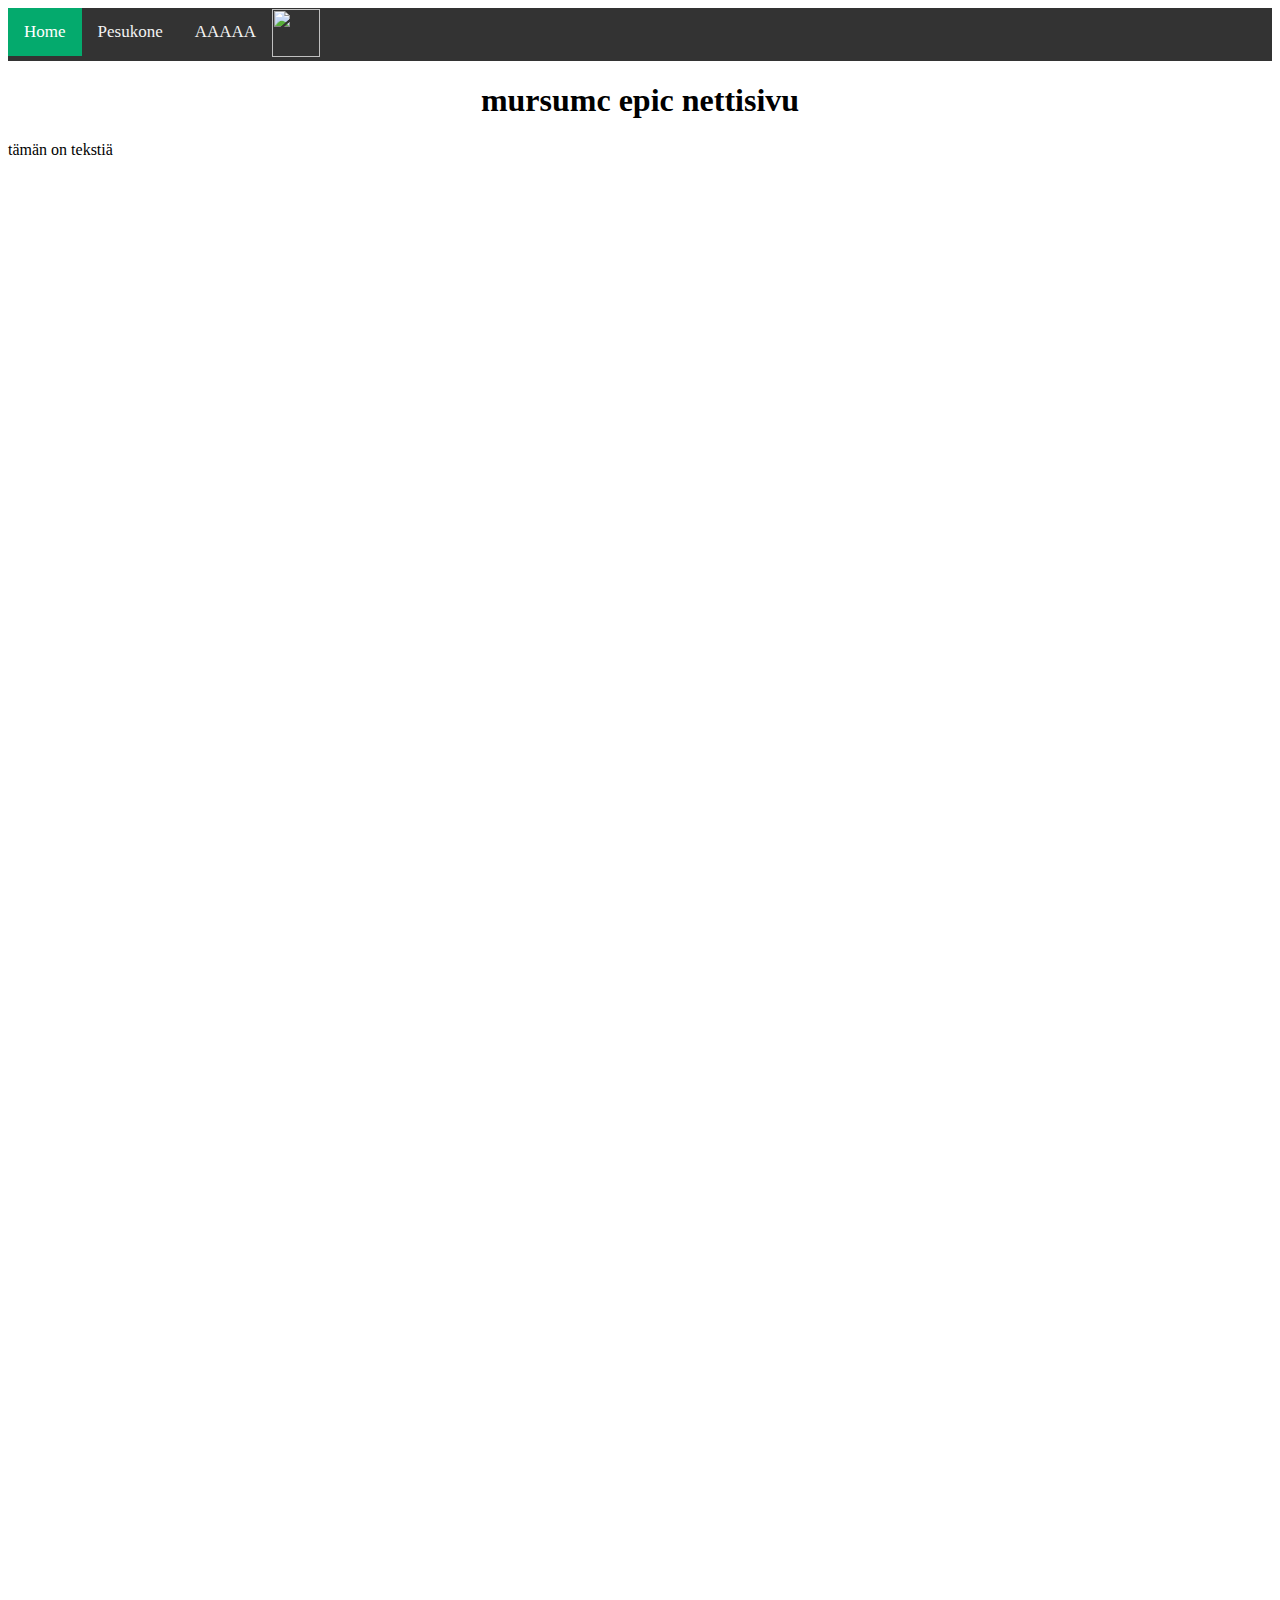
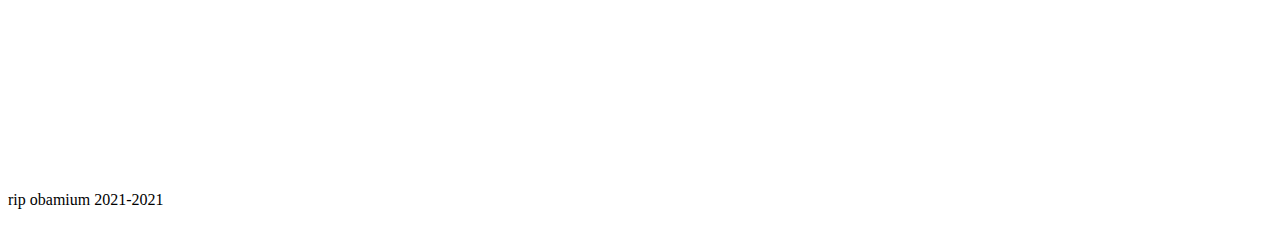
==== index.html @ 2d3c58c9 "Update index.html" ====
<!DOCTYPE HTML>
<html>

<style>
.artlogo  {
        padding-top: 1px;
        }
.rip {
text-aling: center;  
padding-top: 100em;        
        }
        
.mutsis {
position: relative;
top: 4px;
  }
        

/* Add a black background color to the top navigation */
.topnav {
  background-color: #333;
  overflow: hidden;
  position: sticky;
  /* Safari */
  position: -webkit-sticky;
  top: 0;
  
}

/* Style the links inside the navigation bar */
.topnav a {
  float: left;
  color: #f2f2f2;
  text-align: center;
  padding: 14px 16px;
  text-decoration: none;
  font-size: 17px;
}

/* Change the color of links on hover */
.topnav a:hover {
  background-color: #ddd;
  color: black;
}

/* Add a color to the active/current link */
.topnav a.active {
  background-color: #04AA6D;
  color: white;
}

</style>

<head>

  </head>

 <font face = "Verdana" size = "3">
        <body>
  <div class="topnav">
          <img src="https://cdn.discordapp.com/attachments/872874594887925874/914488846752808980/art_logo_3d_transparent.png" height="48" width="48" class="artlogo">
  <a class="active" href="#home">Home</a>
          <a href="pesukone.jpg">Pesukone</a>
  <a href="roskis.html">AAAAA</a>
</div>                                                             

        <h1 style="text-align:center";"font-family:arial">mursumc epic nettisivu</h1>
        <p style=text-aling:center>tämän on tekstiä</p>
        <div class="rip">
        <p style=text-aling:center>rip obamium 2021-2021</p>
        </div>
        <br>
           

        </body>
</font>
  </html>
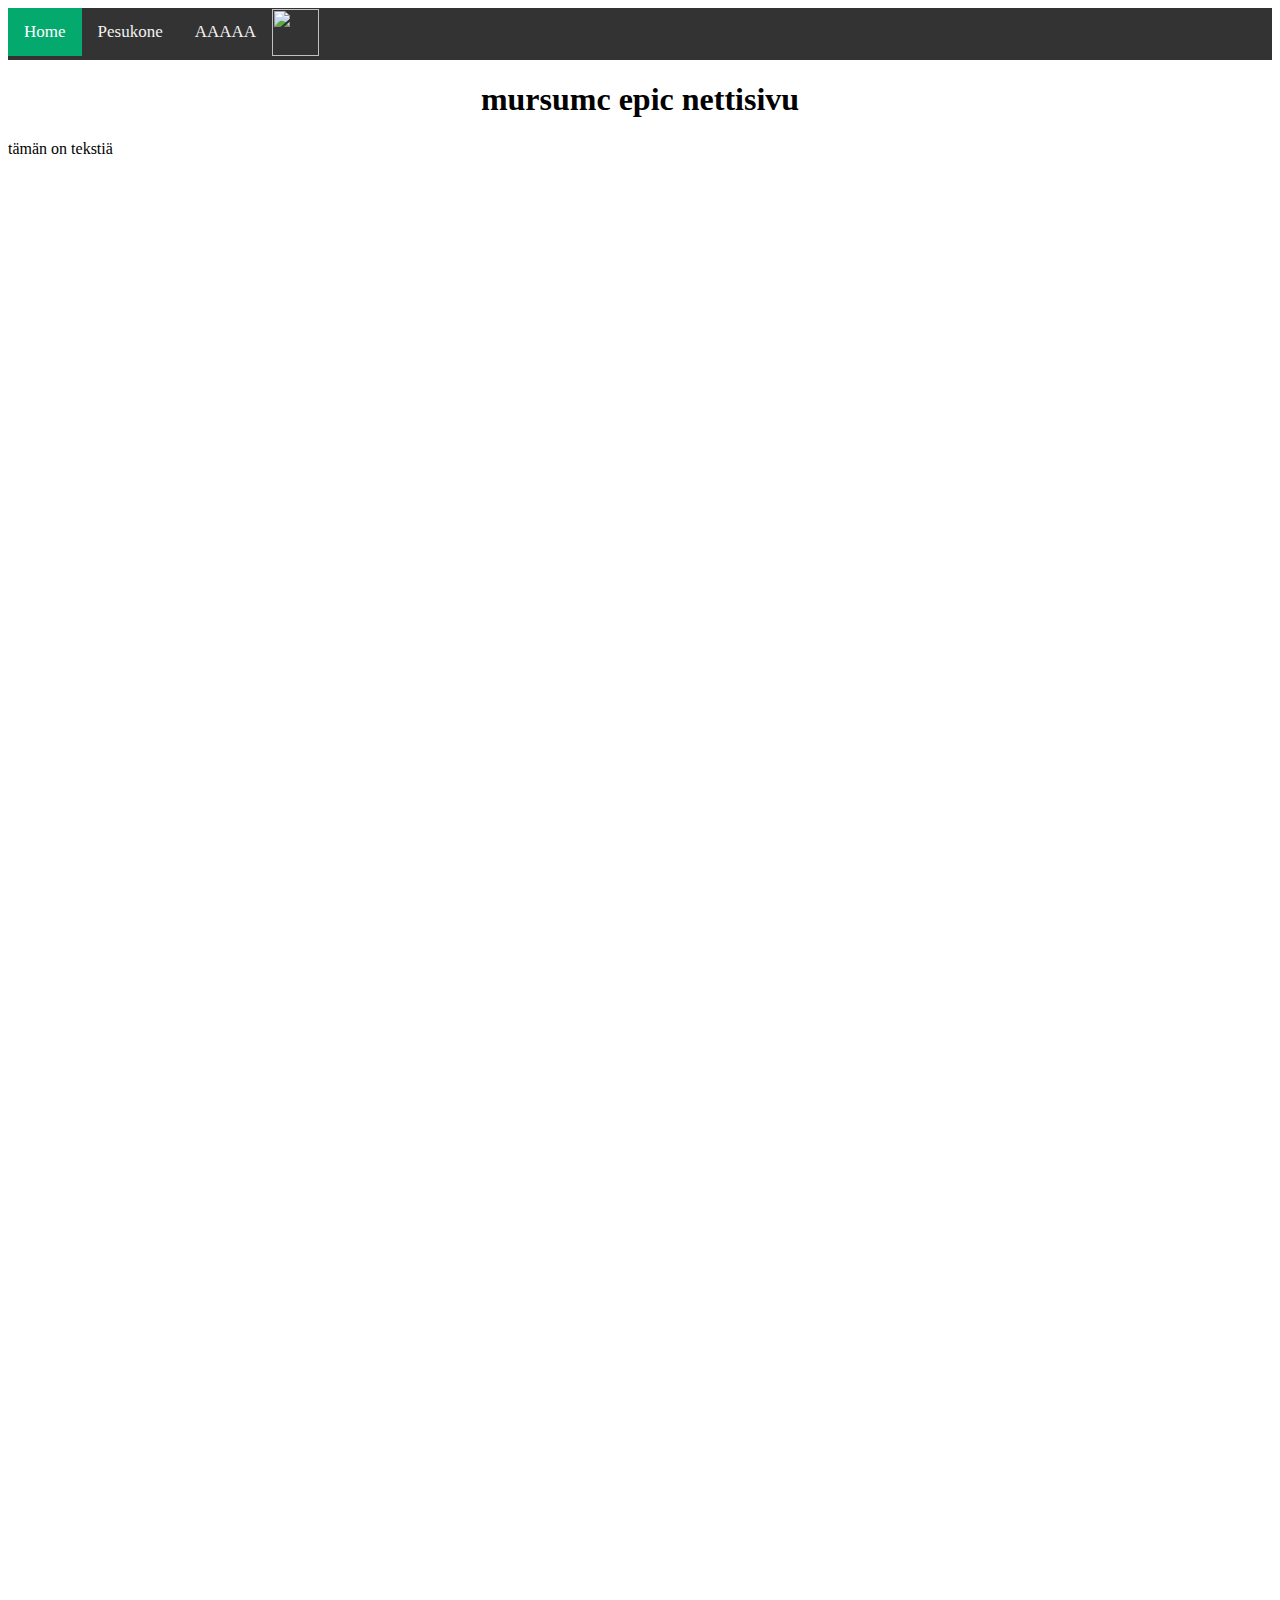
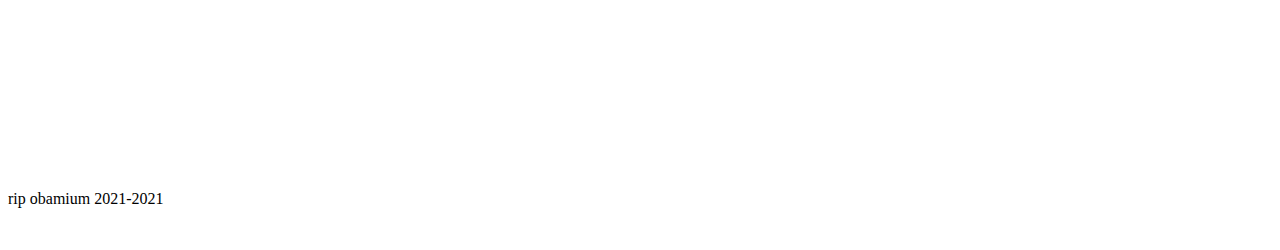
==== commit 300fa938: "Update index.html" ====
--- a/index.html
+++ b/index.html
@@ -4,6 +4,7 @@
 <style>
 .artlogo  {
         padding-top: 1px;
+        padding-right: 100px;
         }
 .rip {
 text-aling: center;  
@@ -58,7 +59,7 @@
  <font face = "Verdana" size = "3">
         <body>
   <div class="topnav">
-          <img src="https://cdn.discordapp.com/attachments/872874594887925874/914488846752808980/art_logo_3d_transparent.png" height="48" width="48" class="artlogo">
+          <img src="https://cdn.discordapp.com/attachments/872874594887925874/914488846752808980/art_logo_3d_transparent.png" height="47" width="47" class="artlogo">
   <a class="active" href="#home">Home</a>
           <a href="pesukone.jpg">Pesukone</a>
   <a href="roskis.html">AAAAA</a>
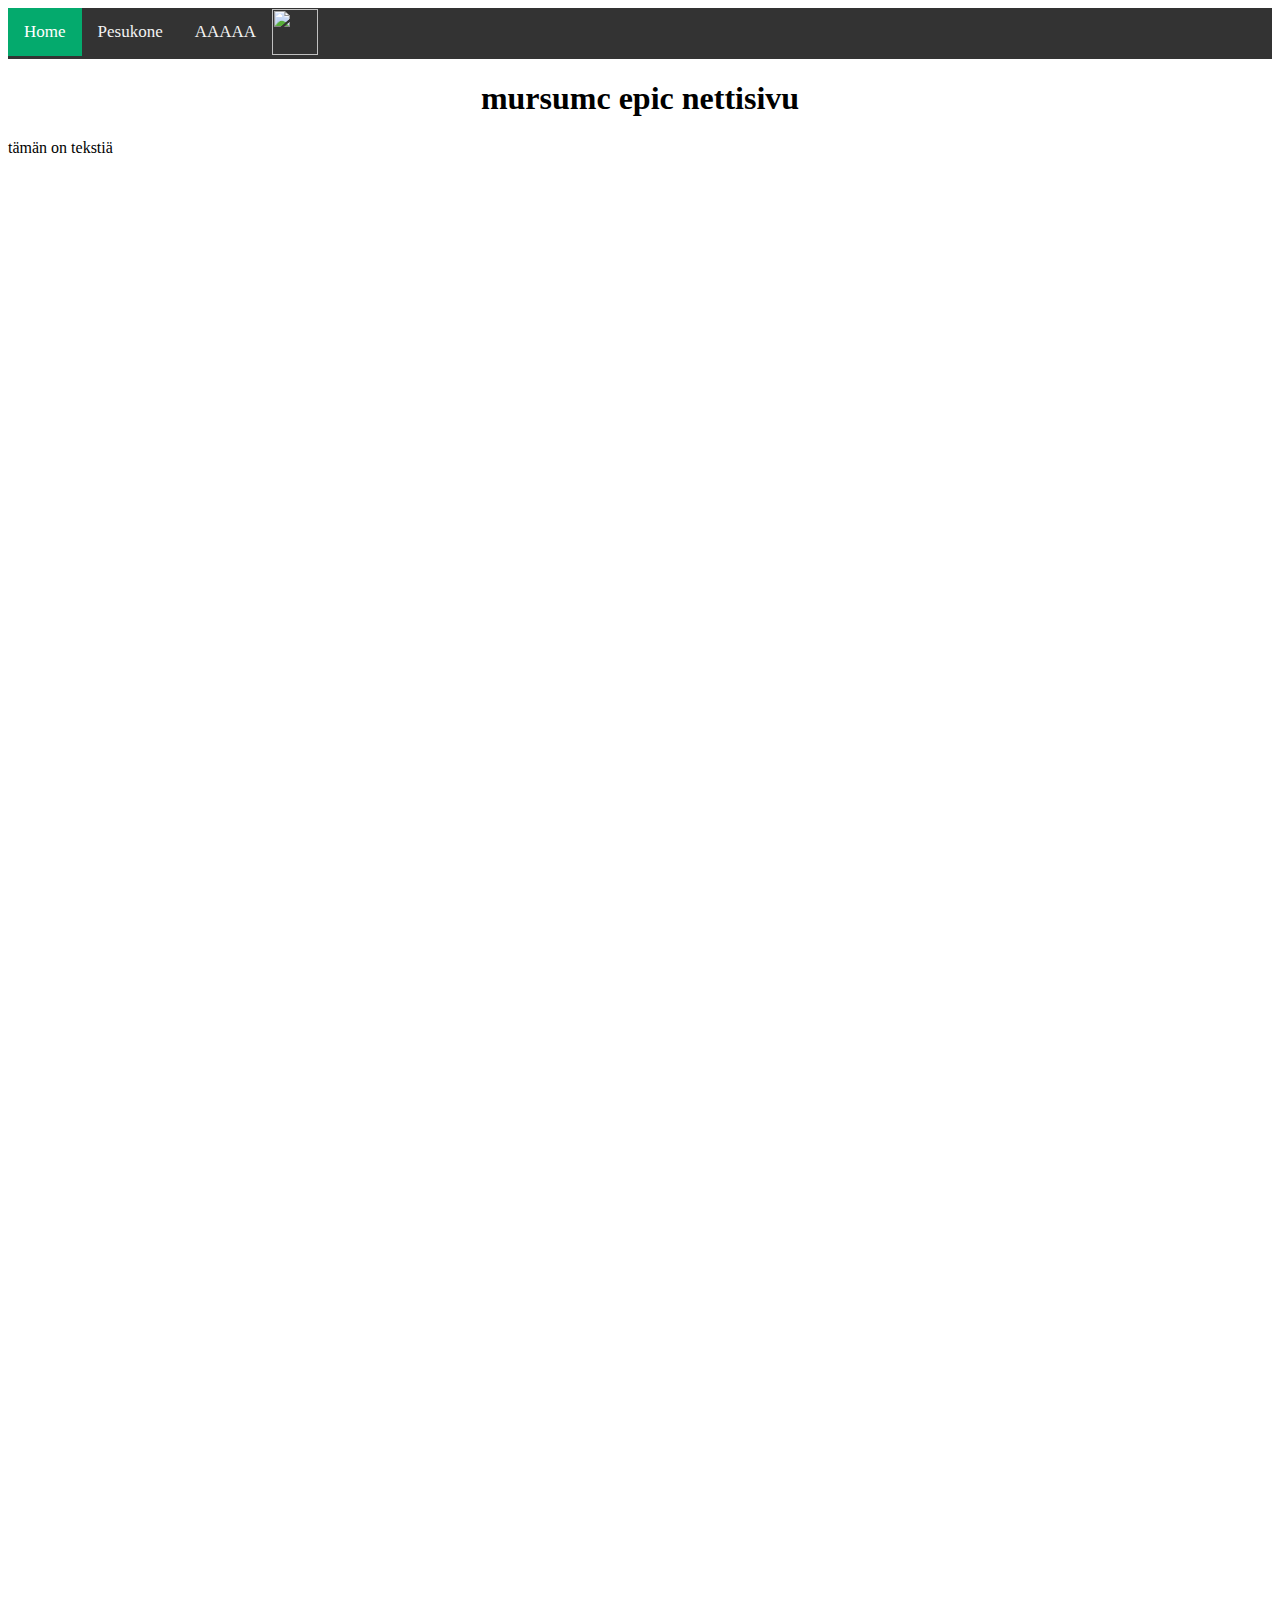
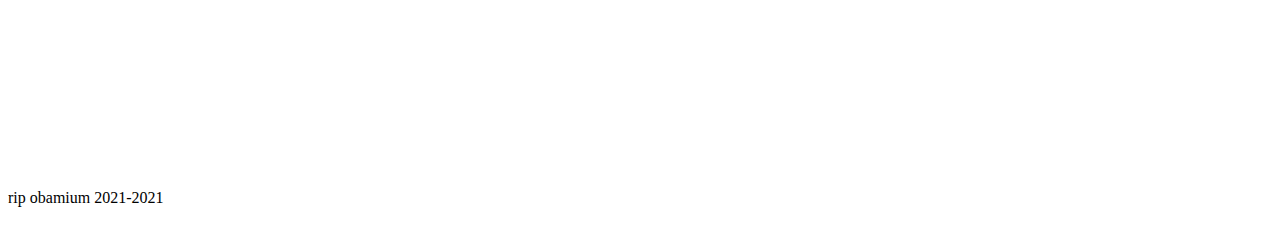
==== commit 381c255a: "Update index.html" ====
--- a/index.html
+++ b/index.html
@@ -59,7 +59,7 @@
  <font face = "Verdana" size = "3">
         <body>
   <div class="topnav">
-          <img src="https://cdn.discordapp.com/attachments/872874594887925874/914488846752808980/art_logo_3d_transparent.png" height="47" width="47" class="artlogo">
+          <img src="https://cdn.discordapp.com/attachments/872874594887925874/914488846752808980/art_logo_3d_transparent.png" height="46" width="46" class="artlogo">
   <a class="active" href="#home">Home</a>
           <a href="pesukone.jpg">Pesukone</a>
   <a href="roskis.html">AAAAA</a>
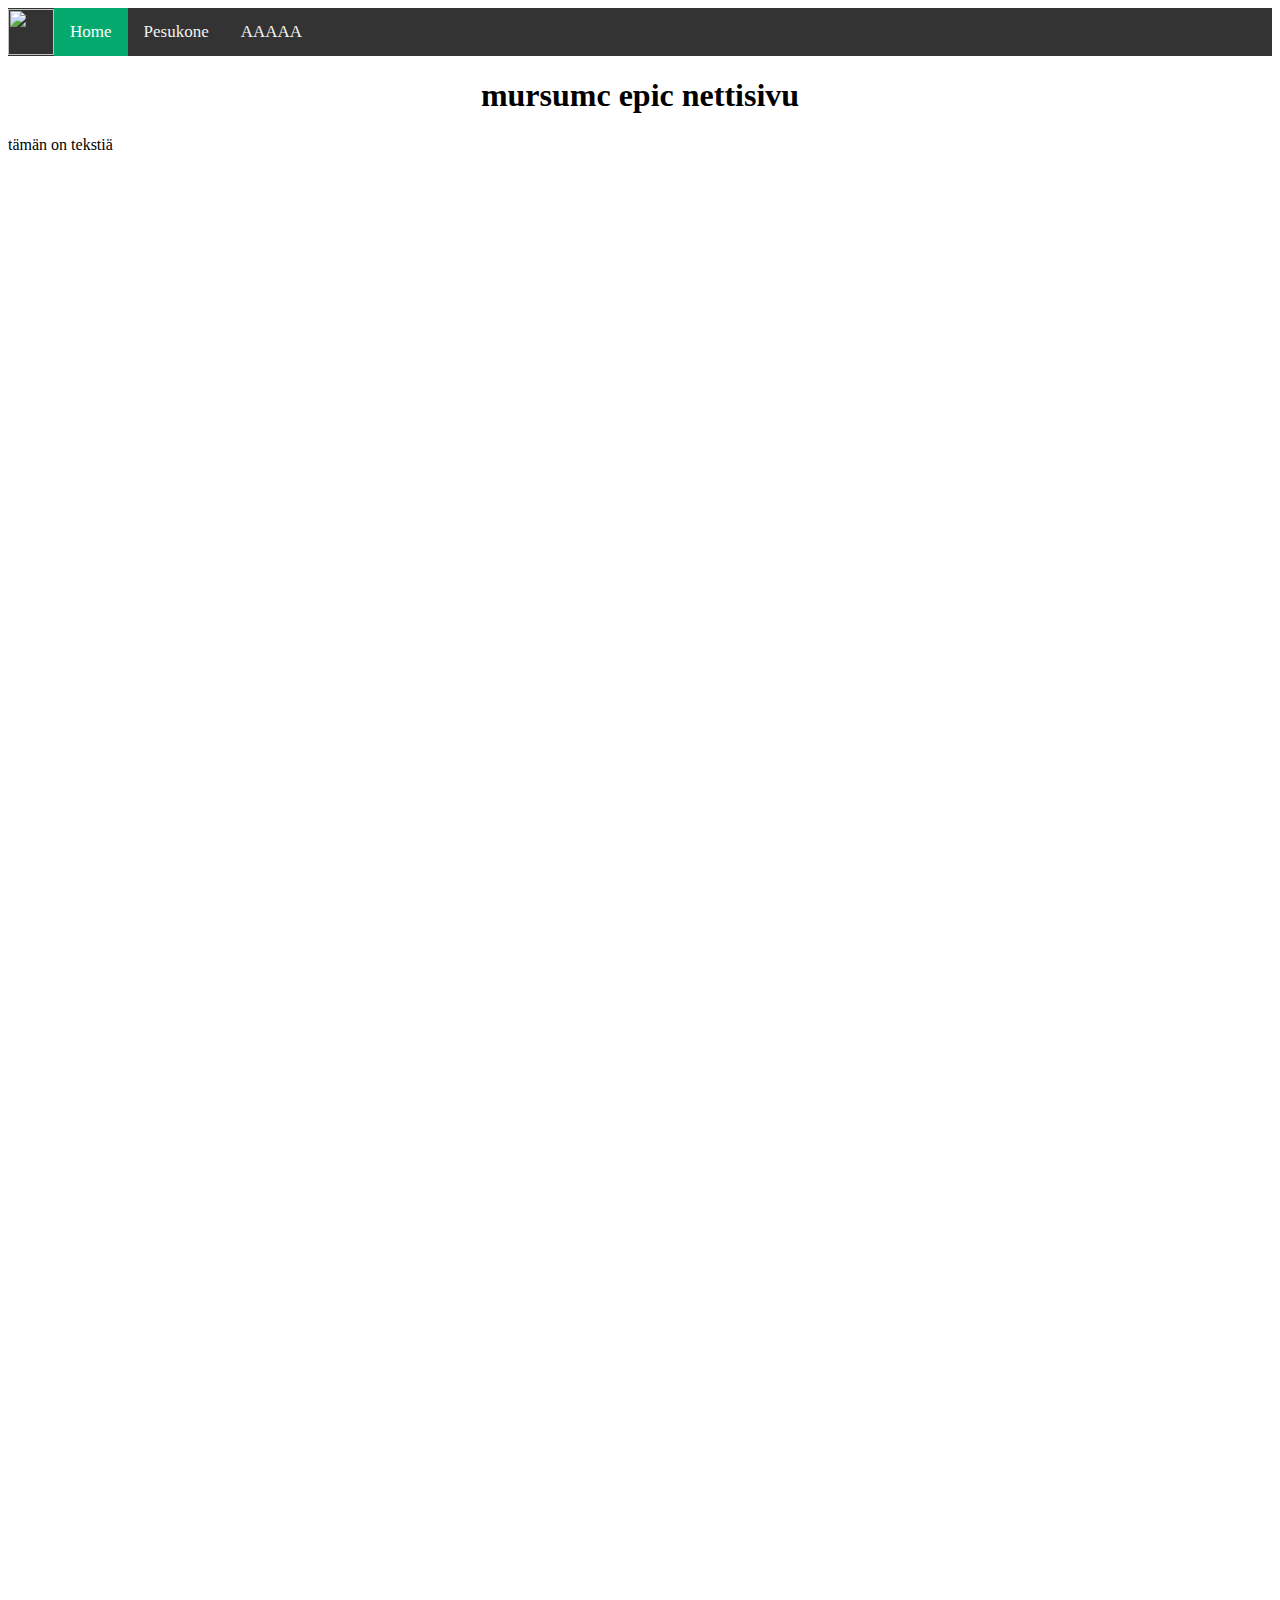
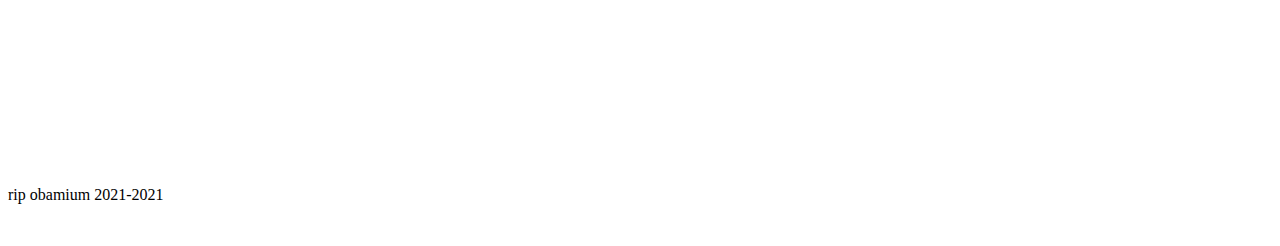
==== commit 2f176d3d: "Update index.html" ====
--- a/index.html
+++ b/index.html
@@ -4,7 +4,7 @@
 <style>
 .artlogo  {
         padding-top: 1px;
-        padding-right: 100px;
+        float: left;
         }
 .rip {
 text-aling: center;  
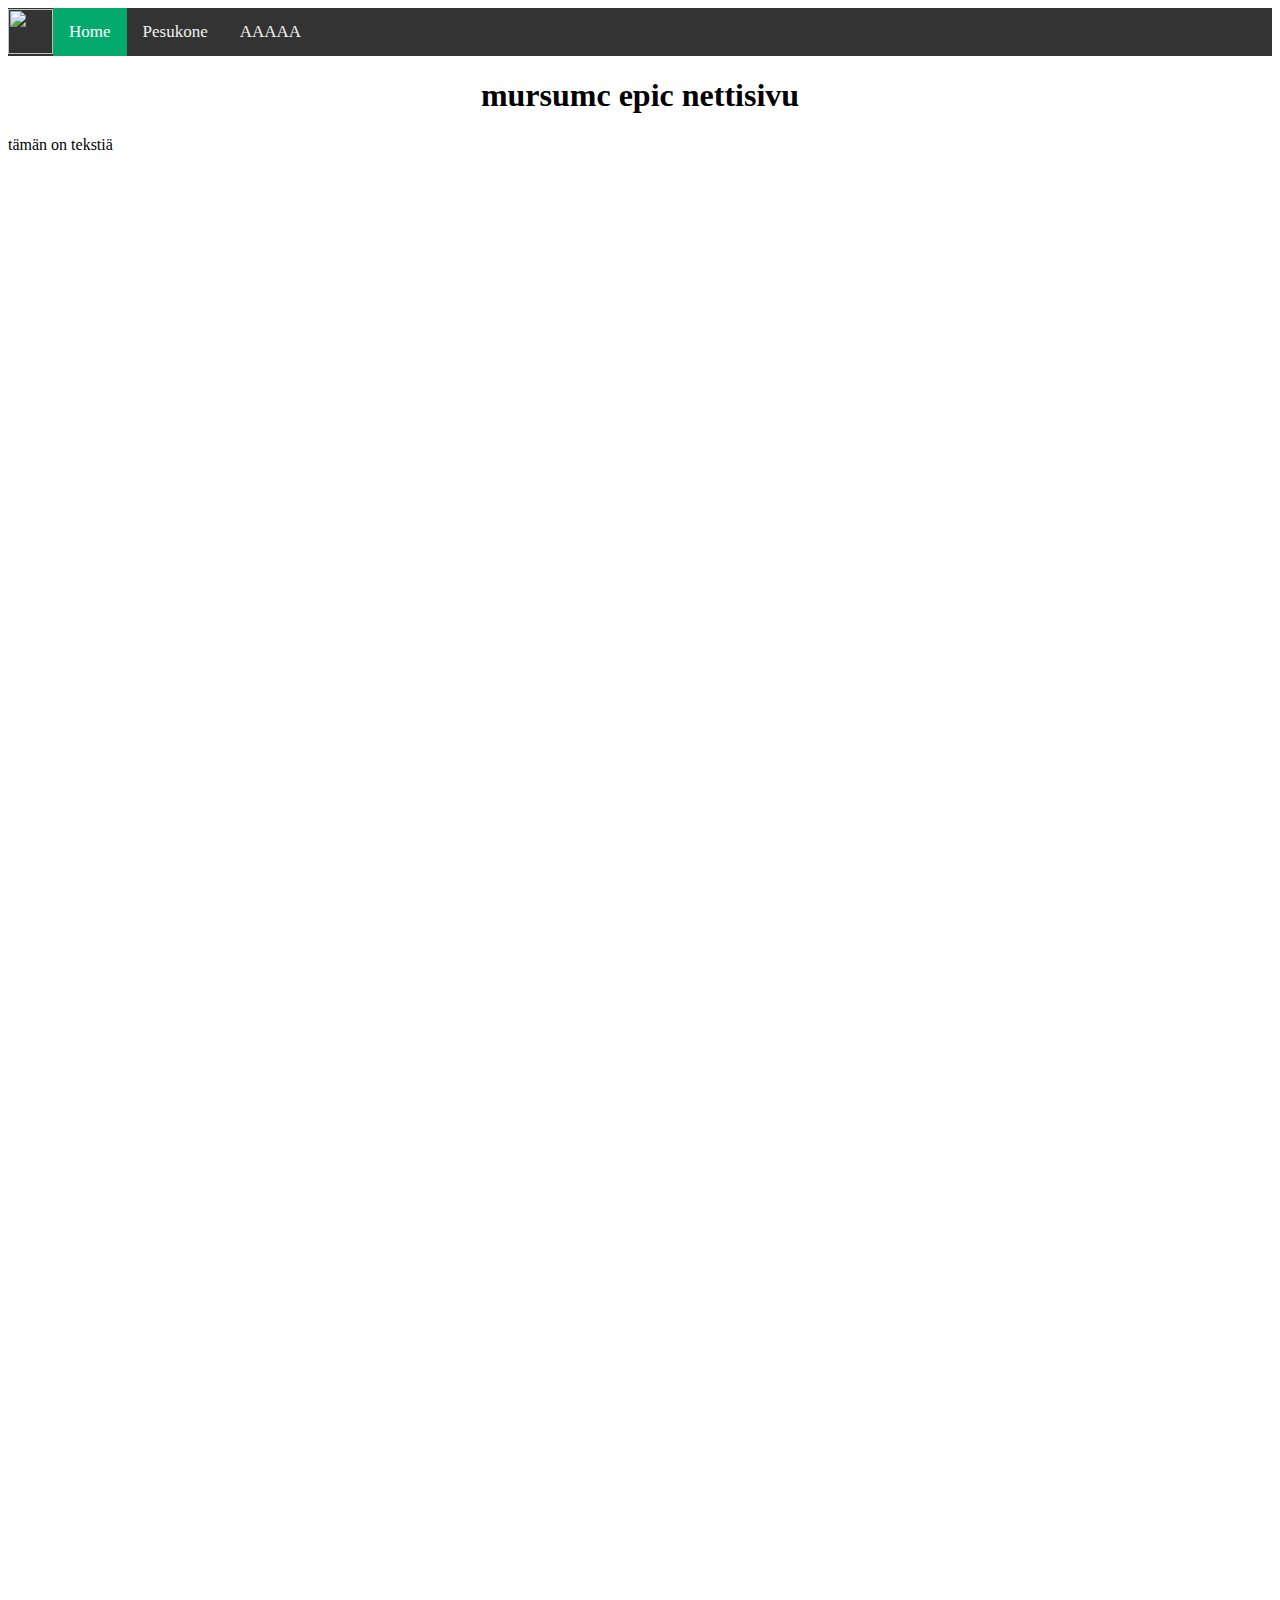
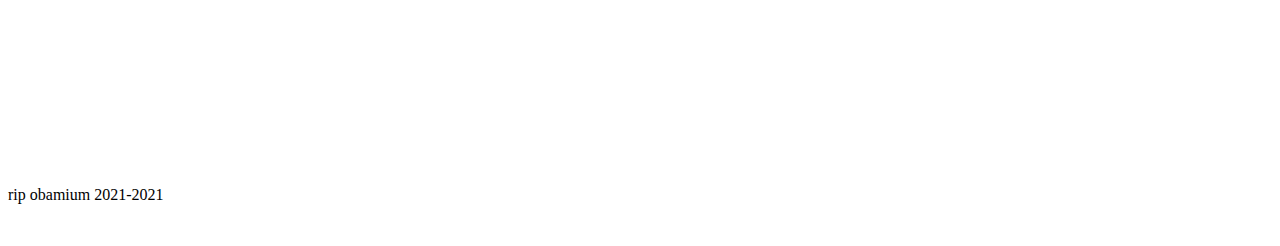
==== commit 02ee8a03: "Update index.html" ====
--- a/index.html
+++ b/index.html
@@ -59,7 +59,7 @@
  <font face = "Verdana" size = "3">
         <body>
   <div class="topnav">
-          <img src="https://cdn.discordapp.com/attachments/872874594887925874/914488846752808980/art_logo_3d_transparent.png" height="46" width="46" class="artlogo">
+          <img src="https://cdn.discordapp.com/attachments/872874594887925874/914488846752808980/art_logo_3d_transparent.png" height="45" width="45" class="artlogo">
   <a class="active" href="#home">Home</a>
           <a href="pesukone.jpg">Pesukone</a>
   <a href="roskis.html">AAAAA</a>
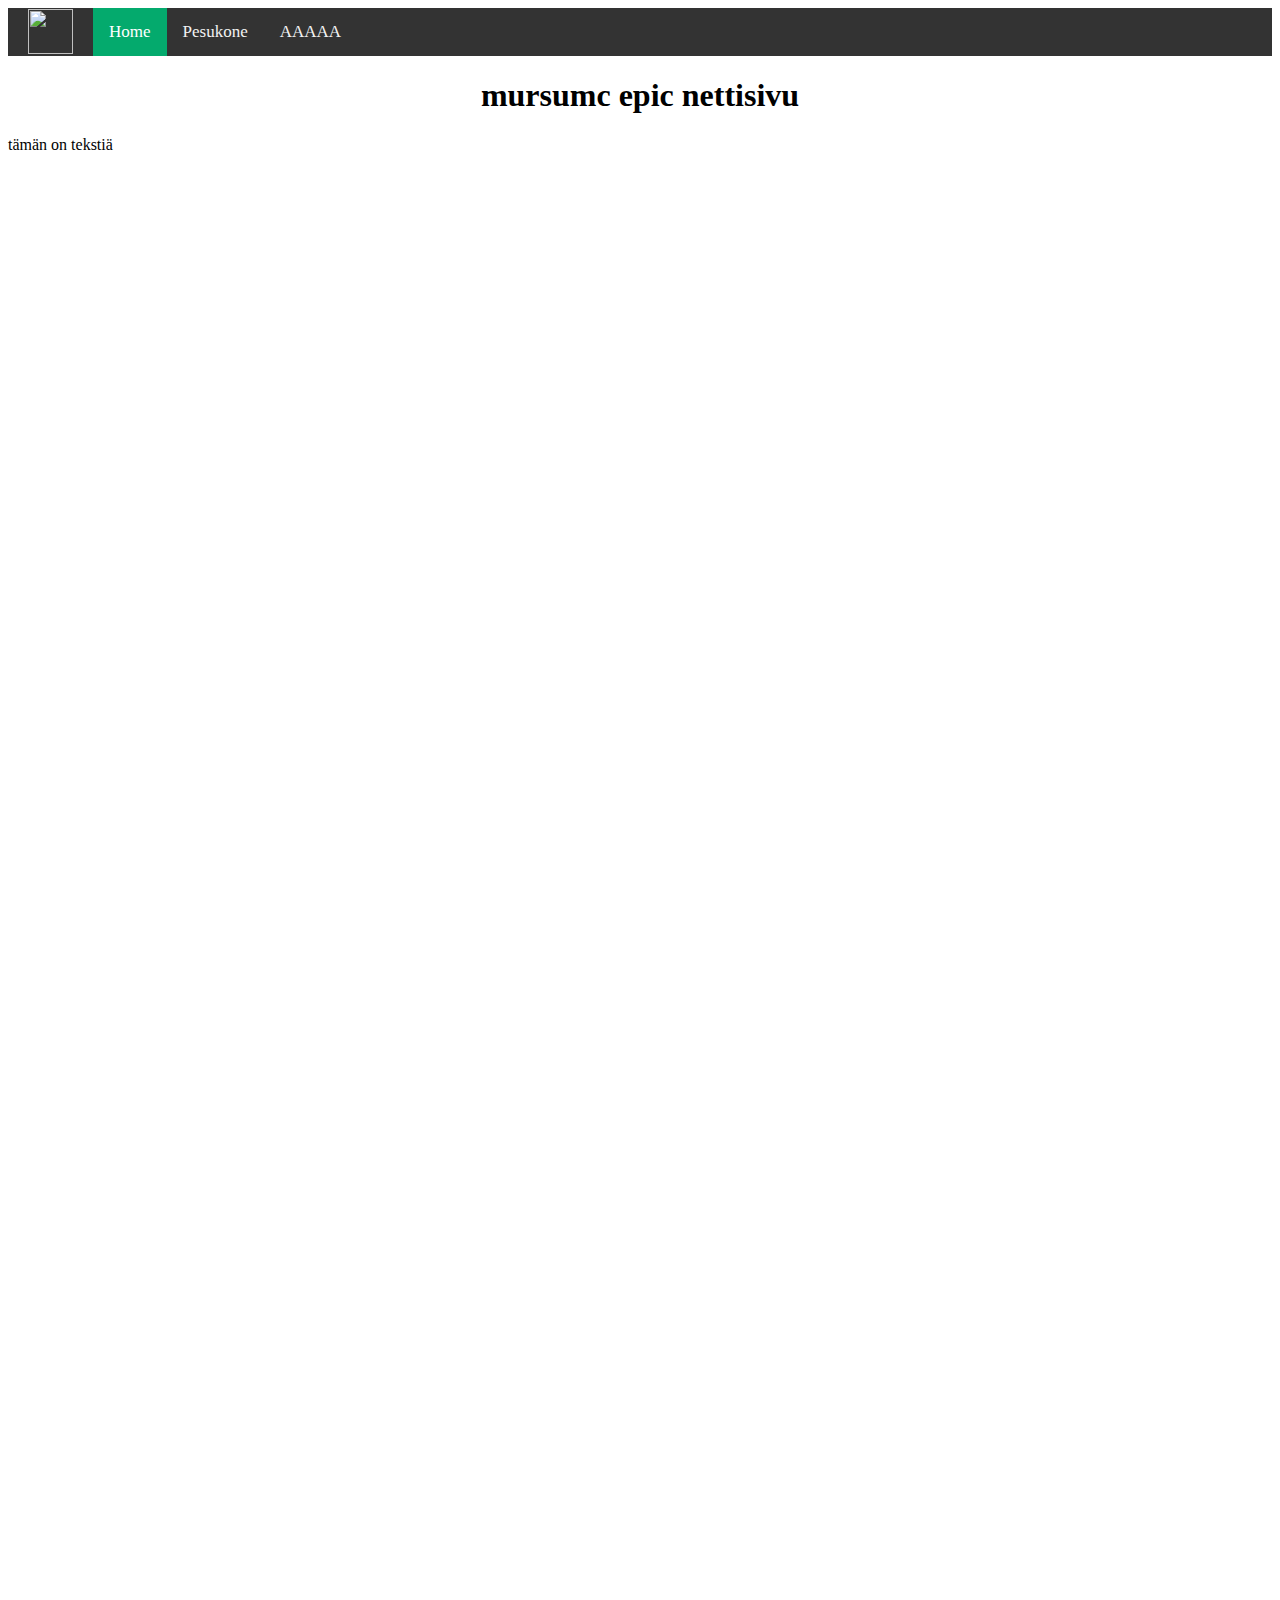
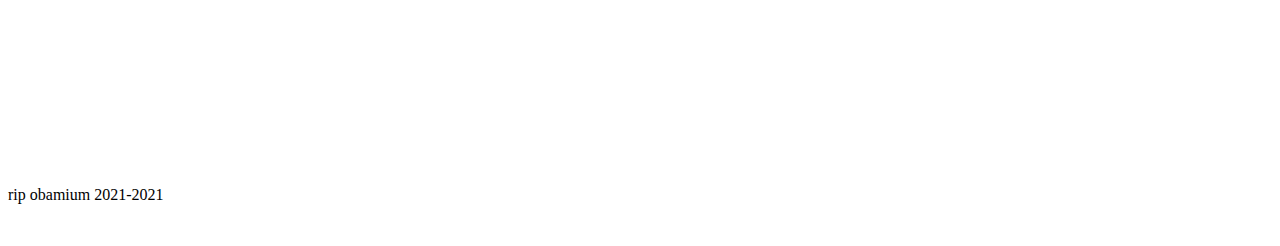
==== commit d1b5ffb5: "Update index.html" ====
--- a/index.html
+++ b/index.html
@@ -5,6 +5,8 @@
 .artlogo  {
         padding-top: 1px;
         float: left;
+        padding-right: 20px;
+        padding-left: 20px;
         }
 .rip {
 text-aling: center;  
@@ -25,7 +27,6 @@
   /* Safari */
   position: -webkit-sticky;
   top: 0;
-  
 }
 
 /* Style the links inside the navigation bar */
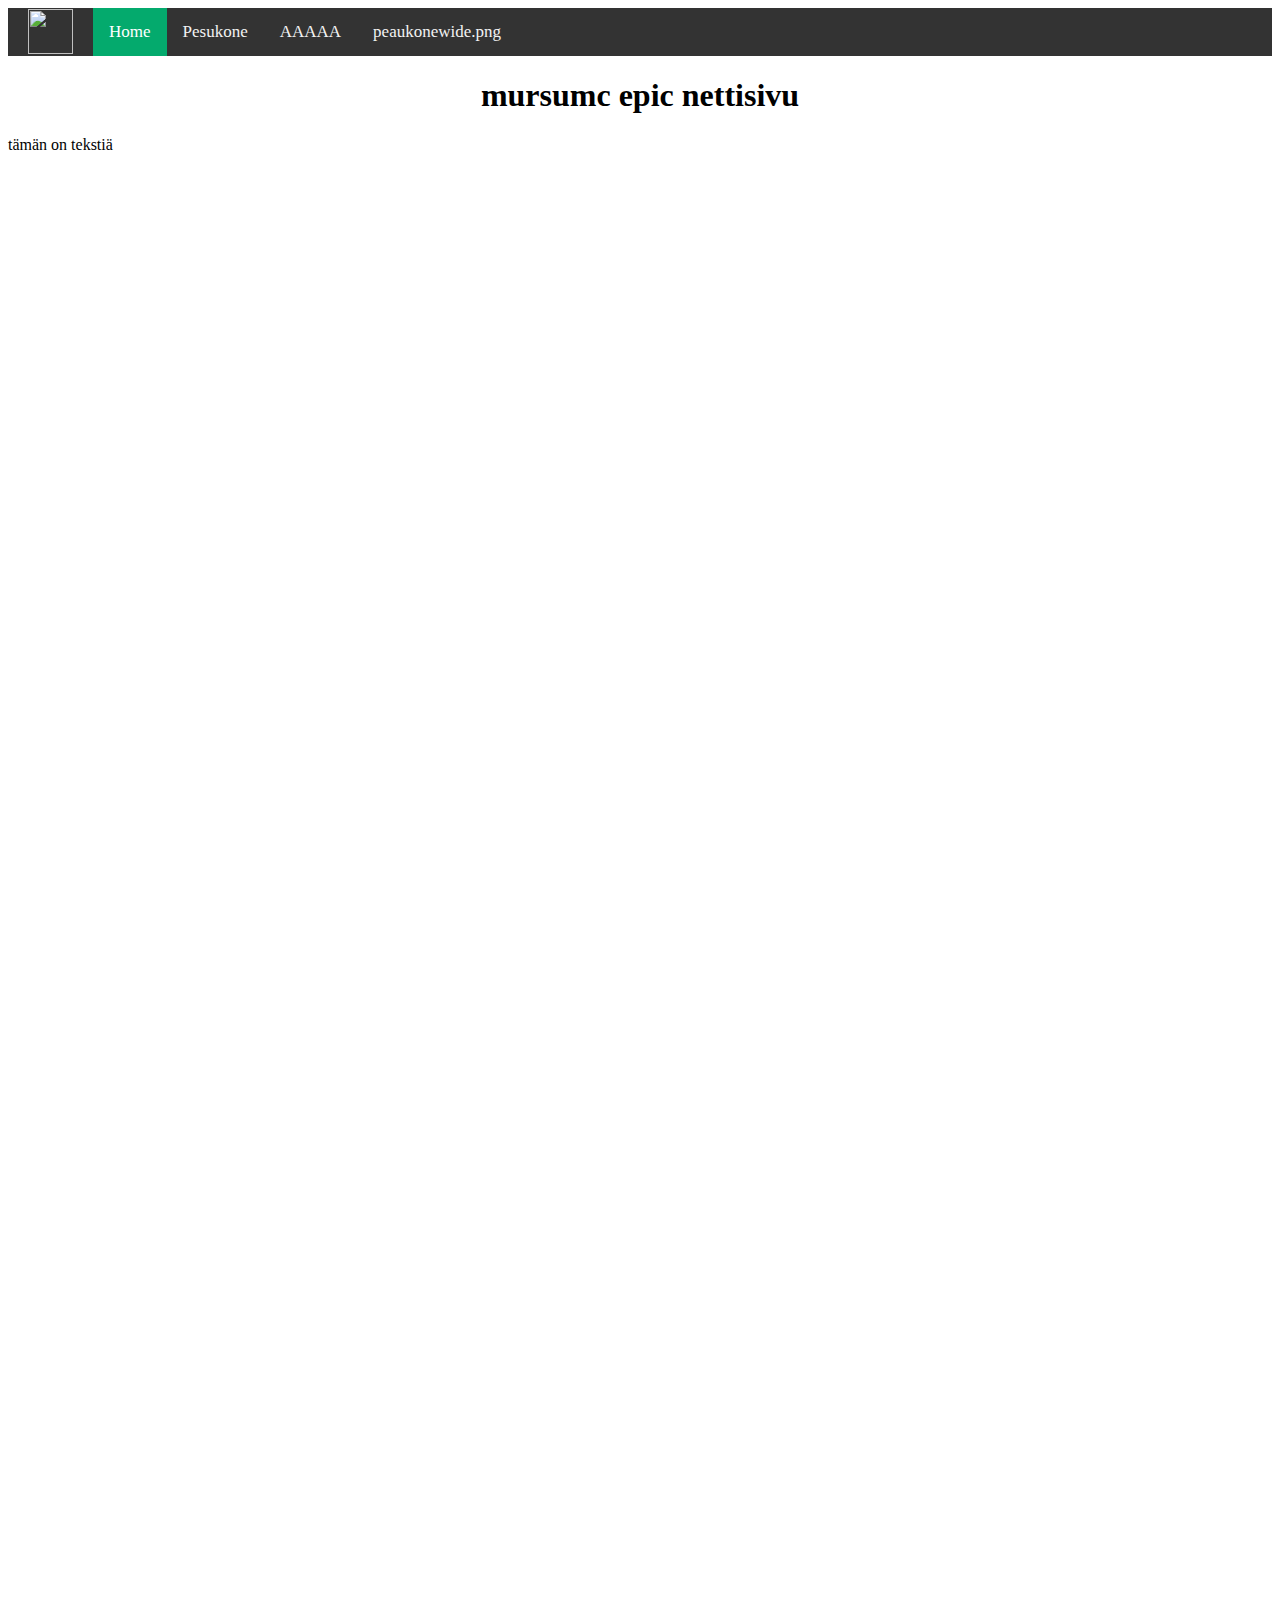
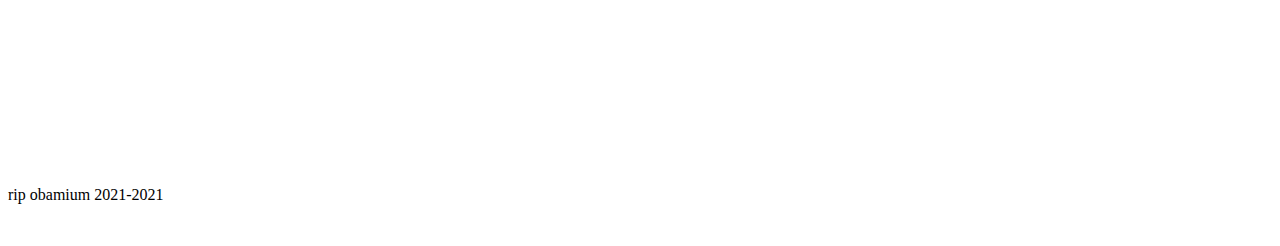
==== commit 3966db34: "Update index.html" ====
--- a/index.html
+++ b/index.html
@@ -54,6 +54,7 @@
 </style>
 
 <head>
+        <title>Mursumc</title>
 
   </head>
 
@@ -64,6 +65,7 @@
   <a class="active" href="#home">Home</a>
           <a href="pesukone.jpg">Pesukone</a>
   <a href="roskis.html">AAAAA</a>
+          <a href="peaukonewide.png">peaukonewide.png</a>
 </div>                                                             
 
         <h1 style="text-align:center";"font-family:arial">mursumc epic nettisivu</h1>
